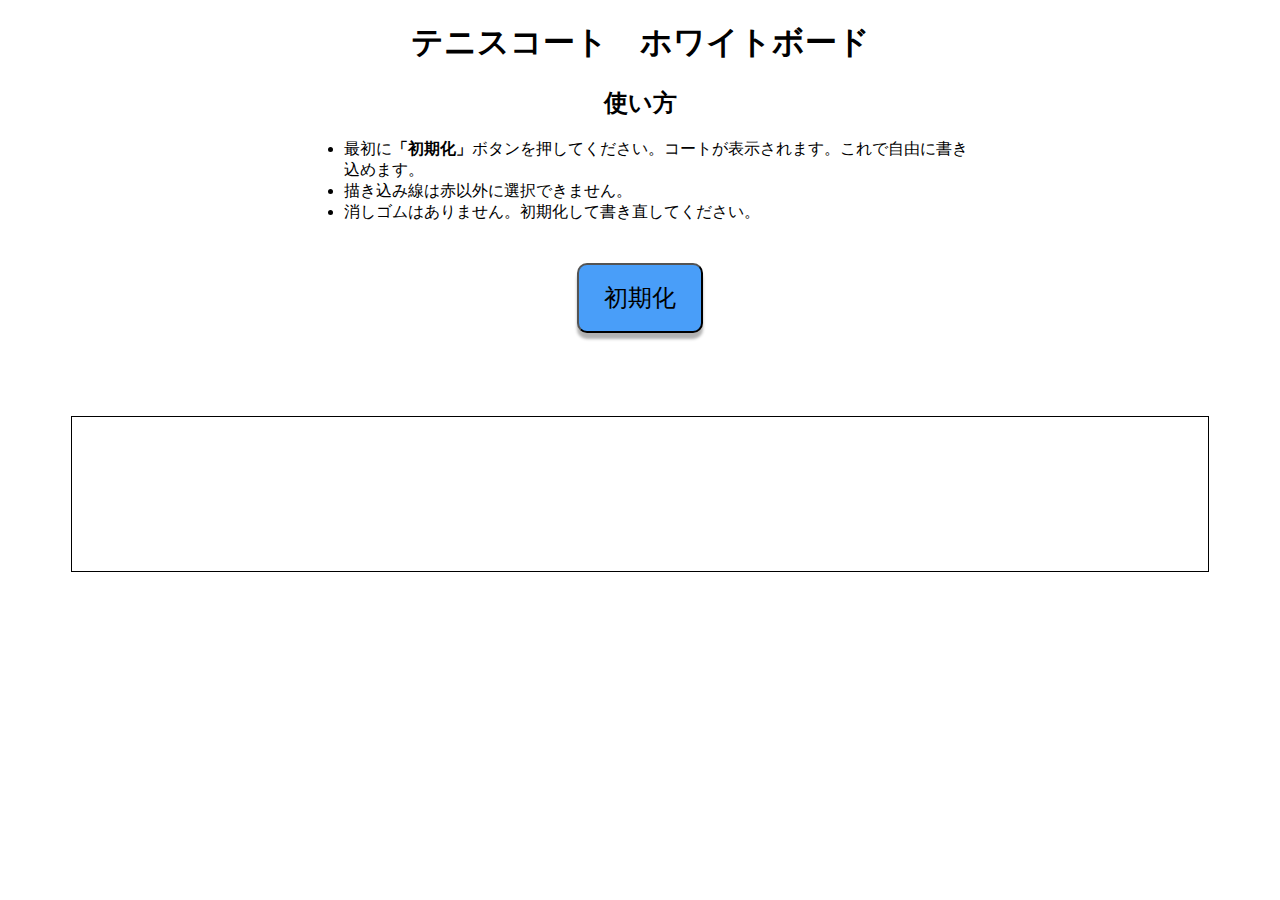
==== index.html @ bcf90d7f "色々調整した" ====
<!DOCTYPE html>
<html lang="ja">
<head>
  <meta charset="UTF-8">
  <meta name="viewport" content="width=device-width, initial-scale=1.0">
  <meta http-equiv="X-UA-Compatible" content="ie=edge">
  <title>tennis court canvas</title>
  <link rel="stylesheet" type="text/css" href="style.css">
</head>
<body>
  <h1>テニスコート　ホワイトボード</h1>
  <h2>使い方</h2>
  <ul>
    <li>最初に<strong>「初期化」</strong>ボタンを押してください。コートが表示されます。これで自由に書き込めます。</li>
    <li>描き込み線は赤以外に選択できません。</li>
    <li>消しゴムはありません。初期化して書き直してください。</li>
  </ul>
  <div class="initialize-button">
    <button class="initialize" id="clear-button">初期化</button>
  </div>
  <div class="canvas">
    <canvas id="draw-area"></canvas>
  </div>
  <script src="./index.js"></script>
</body>
</html>
---- style.css ----
h1 {
    text-align: center;
}

h2 {
    text-align: center;
}

.initialize-button {
    text-align: center;
}

ul {
    margin: 20px auto;
    width: 50%;
}

.initialize {
    margin-bottom: 20px;
    width: 10%;
    height: 70px;
    margin-top: 20px;
    font-size: 1.5rem;
    padding: 15px 20px;
    border-radius: 10px;
    box-shadow: 0px 6px 3px rgba(0, 0, 0, 0.3);
    transition: box-shadow 0.3s ease-in-out, transform 0.3s ease-in-out;
    background-color: #499ef9;
}

.initialize:hover {
    box-shadow: 0px 10px 3px rgba(0, 0, 0, 0.5);
    transform: scale(0.98);
  }

.canvas {
    margin: 5%;
    border: 1px solid #000000;
}
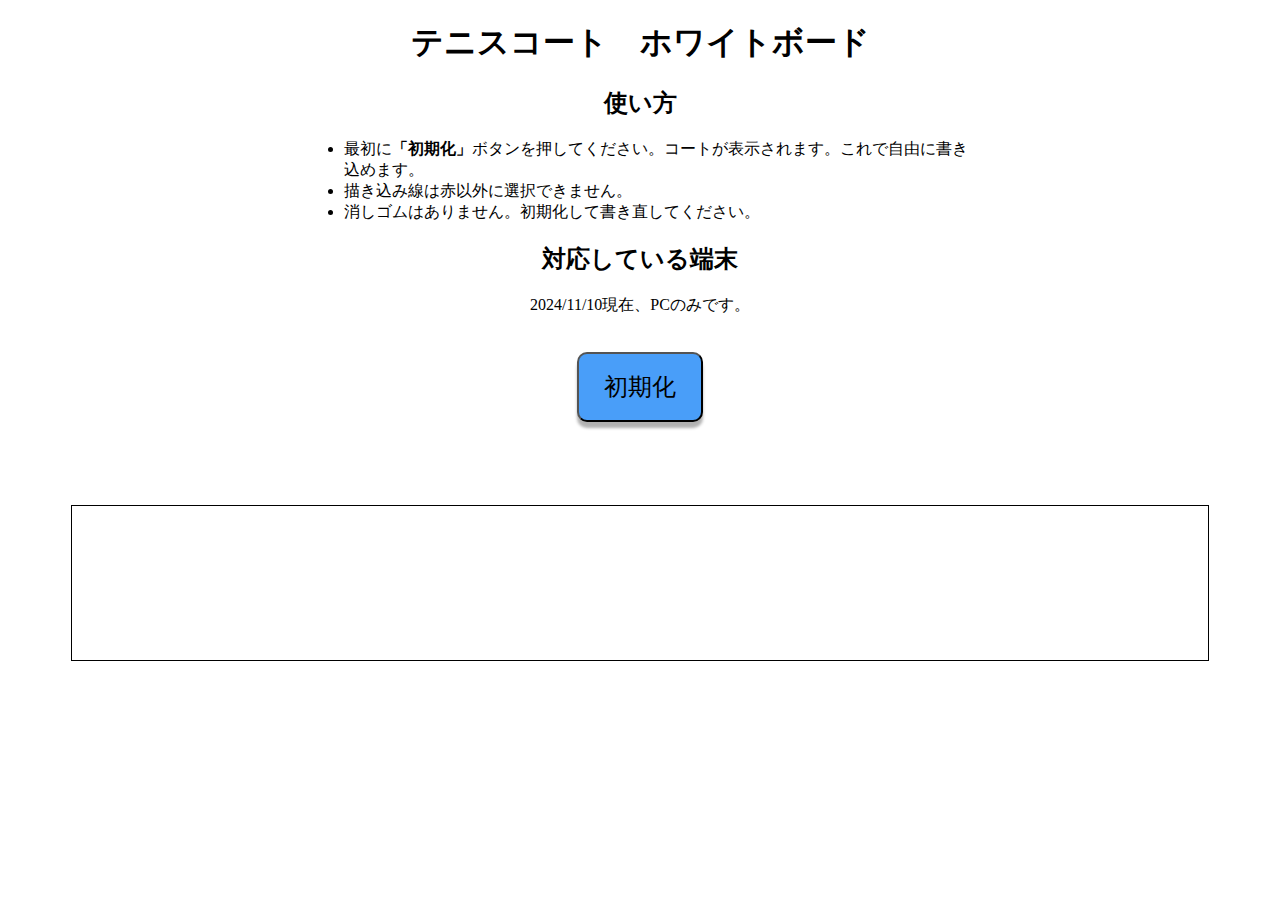
==== commit b99e15eb: "対応機種を追加" ====
--- a/index.html
+++ b/index.html
@@ -9,12 +9,18 @@
 </head>
 <body>
   <h1>テニスコート　ホワイトボード</h1>
-  <h2>使い方</h2>
-  <ul>
-    <li>最初に<strong>「初期化」</strong>ボタンを押してください。コートが表示されます。これで自由に書き込めます。</li>
-    <li>描き込み線は赤以外に選択できません。</li>
-    <li>消しゴムはありません。初期化して書き直してください。</li>
-  </ul>
+  <div>
+    <h2>使い方</h2>
+    <ul>
+      <li>最初に<strong>「初期化」</strong>ボタンを押してください。コートが表示されます。これで自由に書き込めます。</li>
+      <li>描き込み線は赤以外に選択できません。</li>
+      <li>消しゴムはありません。初期化して書き直してください。</li>
+    </ul>
+  </div>
+  <div class="compatible">
+    <h2>対応している端末</h2>
+    <p>2024/11/10現在、PCのみです。</p>
+  </div>
   <div class="initialize-button">
     <button class="initialize" id="clear-button">初期化</button>
   </div>
--- a/style.css
+++ b/style.css
@@ -13,6 +13,10 @@
 ul {
     margin: 20px auto;
     width: 50%;
+}
+
+.compatible {
+    text-align: center;
 }
 
 .initialize {
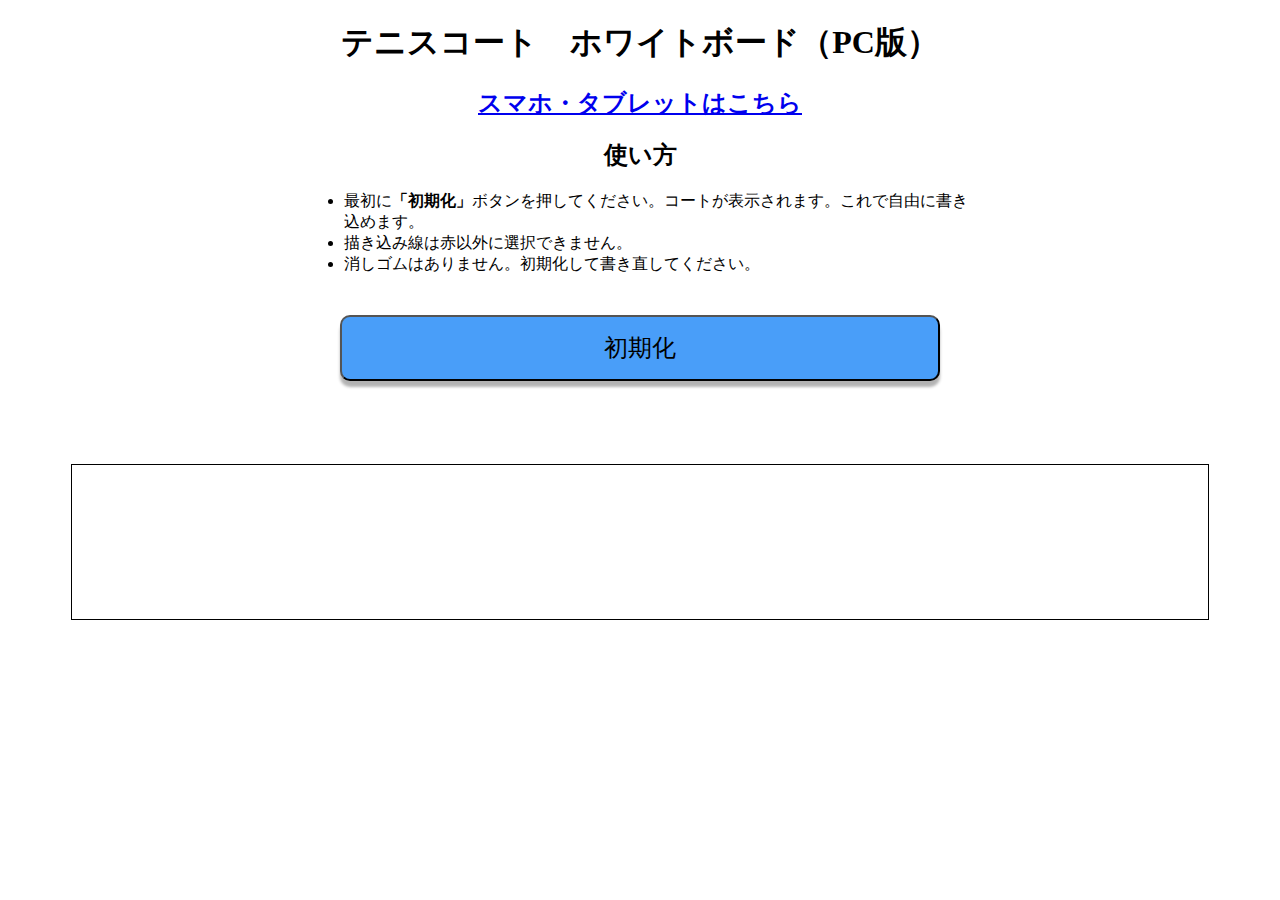
==== commit f1df29e3: "metaタグを追加した" ====
--- a/index.html
+++ b/index.html
@@ -3,12 +3,14 @@
 <head>
   <meta charset="UTF-8">
   <meta name="viewport" content="width=device-width, initial-scale=1.0">
+  <meta name="description" content="画面上でテニスコートに色々描き込みたい！そんな声に応え、実際のホワイトボードがなくてもその場ですぐに使えるWeb版ホワイトボードをリリースしました。本ページはPC画面用です。スマホ・タブレットには別の専用画面を用意しています。">
   <meta http-equiv="X-UA-Compatible" content="ie=edge">
   <title>tennis court canvas</title>
   <link rel="stylesheet" type="text/css" href="style.css">
 </head>
 <body>
-  <h1>テニスコート　ホワイトボード</h1>
+  <h1>テニスコート　ホワイトボード（PC版）</h1>
+  <h2><a href="./sp.html">スマホ・タブレットはこちら</a></h2>
   <div>
     <h2>使い方</h2>
     <ul>
@@ -17,12 +19,8 @@
       <li>消しゴムはありません。初期化して書き直してください。</li>
     </ul>
   </div>
-  <div class="compatible">
-    <h2>対応している端末</h2>
-    <p>2024/11/10現在、PCのみです。</p>
-  </div>
-  <div class="initialize-button">
-    <button class="initialize" id="clear-button">初期化</button>
+  <div class="initialize">
+    <button class="initialize-button" id="clear-button">初期化</button>
   </div>
   <div class="canvas">
     <canvas id="draw-area"></canvas>
--- a/style.css
+++ b/style.css
@@ -6,7 +6,7 @@
     text-align: center;
 }
 
-.initialize-button {
+.initialize {
     text-align: center;
 }
 
@@ -15,24 +15,20 @@
     width: 50%;
 }
 
-.compatible {
-    text-align: center;
-}
-
-.initialize {
-    margin-bottom: 20px;
-    width: 10%;
-    height: 70px;
-    margin-top: 20px;
+.initialize-button {
+    width: 50%;
+    max-width: 600px;
+    min-width: 200px;
+    margin: 20px;
+    padding: 15px 20px;
     font-size: 1.5rem;
-    padding: 15px 20px;
     border-radius: 10px;
     box-shadow: 0px 6px 3px rgba(0, 0, 0, 0.3);
     transition: box-shadow 0.3s ease-in-out, transform 0.3s ease-in-out;
     background-color: #499ef9;
 }
 
-.initialize:hover {
+.initialize-button:hover {
     box-shadow: 0px 10px 3px rgba(0, 0, 0, 0.5);
     transform: scale(0.98);
   }
